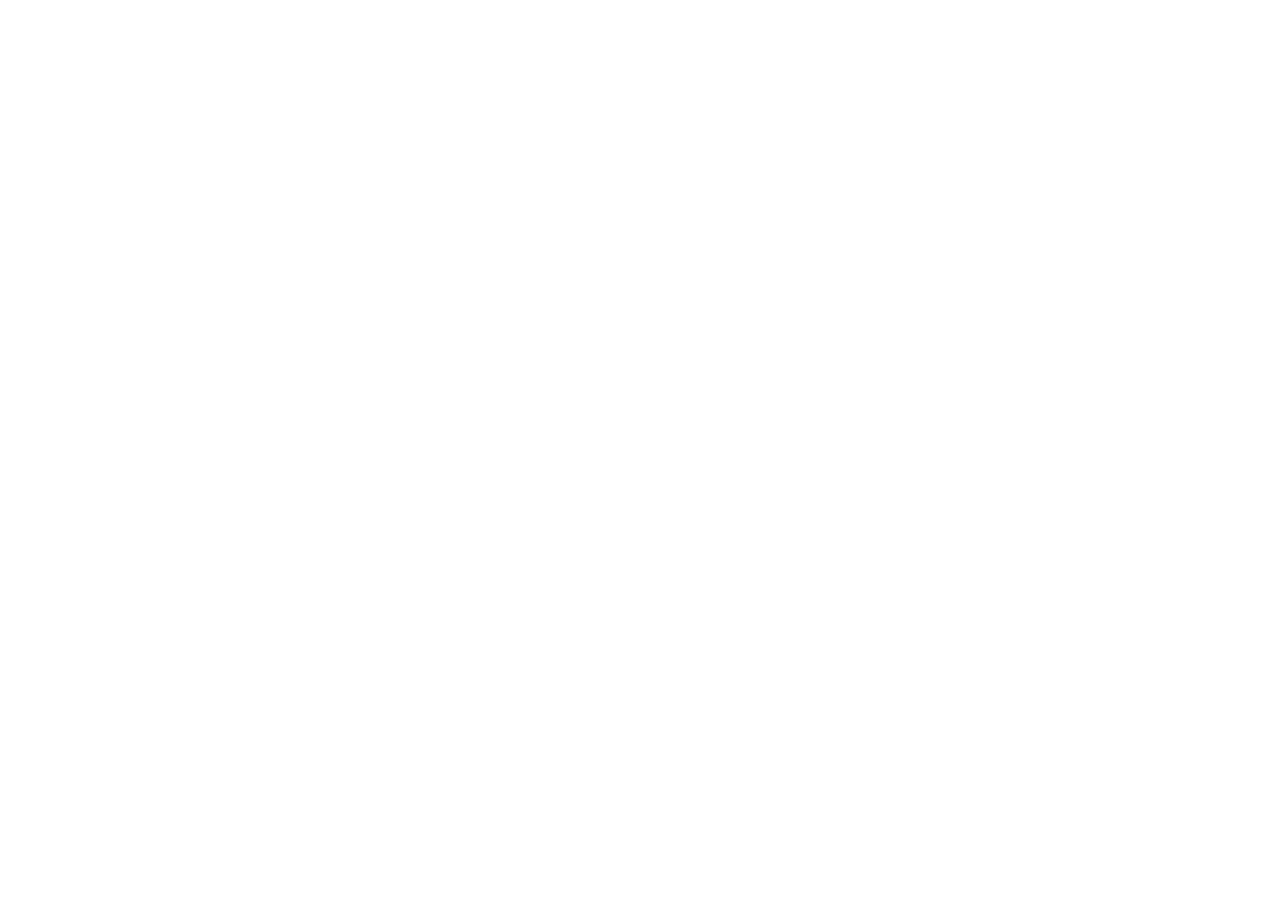
==== index.html @ 53dc7cdc "feature: add initial setup" ====
<!DOCTYPE html>
<html lang="en">
<head>
    <meta charset="UTF-8">
    <meta name="viewport" content="width=device-width, initial-scale=1.0">

    <title>Autodidact</title>

    <!-- Css link -->
    <link rel="stylesheet" href="./styles.css">

    <!-- Robot Mono font -->
    <link rel="preconnect" href="https://fonts.googleapis.com">
    <link rel="preconnect" href="https://fonts.gstatic.com" crossorigin>
    <link href="https://fonts.googleapis.com/css2?family=Roboto+Mono:ital,wght@0,100..700;1,100..700&display=swap" rel="stylesheet">
</head>
<body>

    <header>
        <section></section>
    </header>

    <main>
        <section></section>
    </main>

    <footer>
        <section></section>
    </footer>
    
</body>
</html>
---- styles.css ----
:root {
    --background-color-primary: #191943;
    --background-color-second: #0e0e20;
    --text-color-primary: #919198;
    --text-color-second: #038e04;
    --text-color-second-accent: #03ab06;
    --text-color-hover: #99ff99;
}

* {
    top: 0;
    left: 0;
    margin: 0;
    padding: 0;

    -ms-overflow-style: none;
    scrollbar-width: none;
}

html {
    font-family: "Roboto Mono", monospace;
    color: var(--text-color-primary);
}

html::-webkit-scrollbar {
    display: none;
}
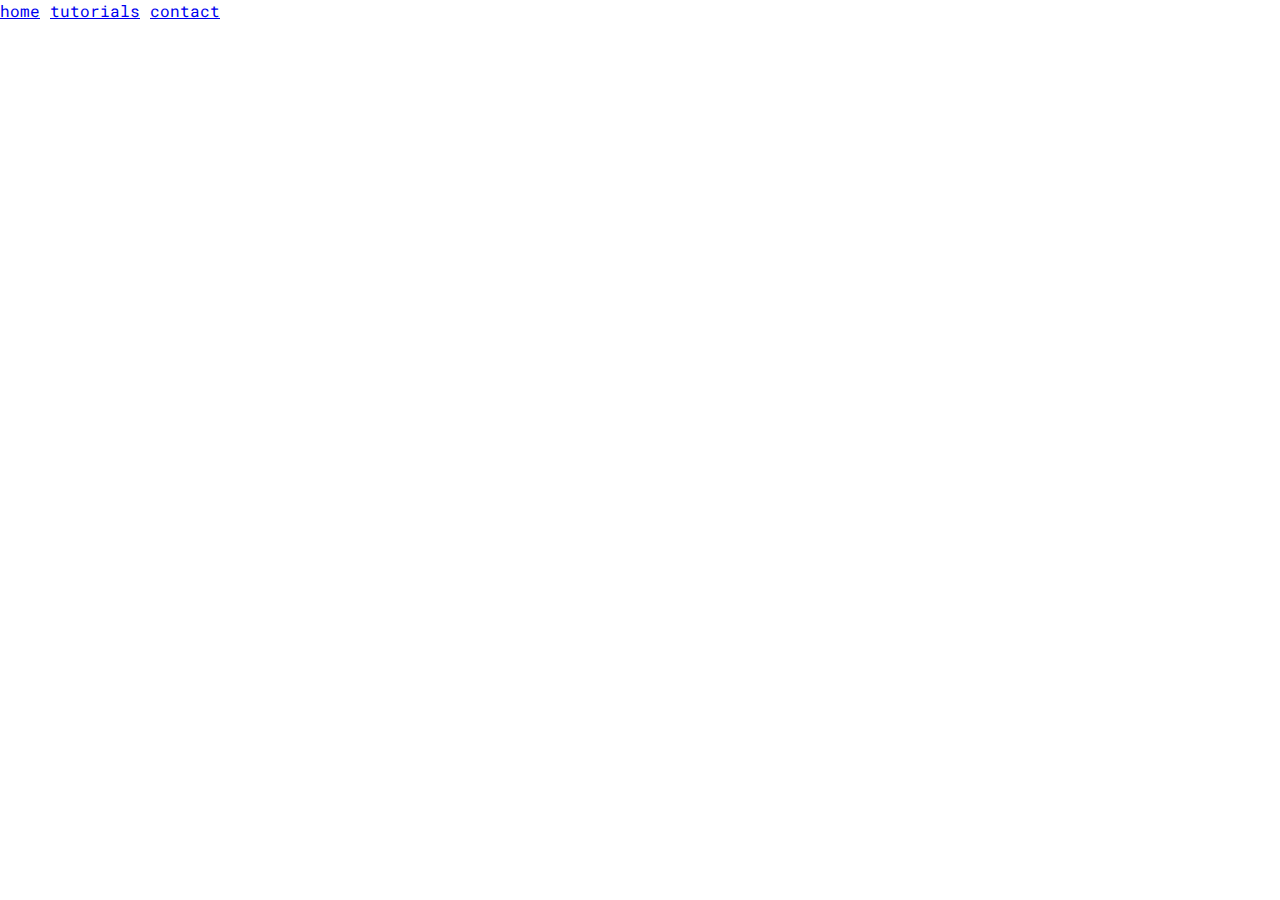
==== commit 3123ef02: "feature: add header links" ====
--- a/index.html
+++ b/index.html
@@ -17,7 +17,13 @@
 <body>
 
     <header>
-        <section></section>
+        <section>
+            <nav class="header-links">
+                <a href="#home">home</a>
+                <a href="#lang">tutorials</a>
+                <a href="#contact">contact</a>
+            </nav>
+        </section>
     </header>
 
     <main>
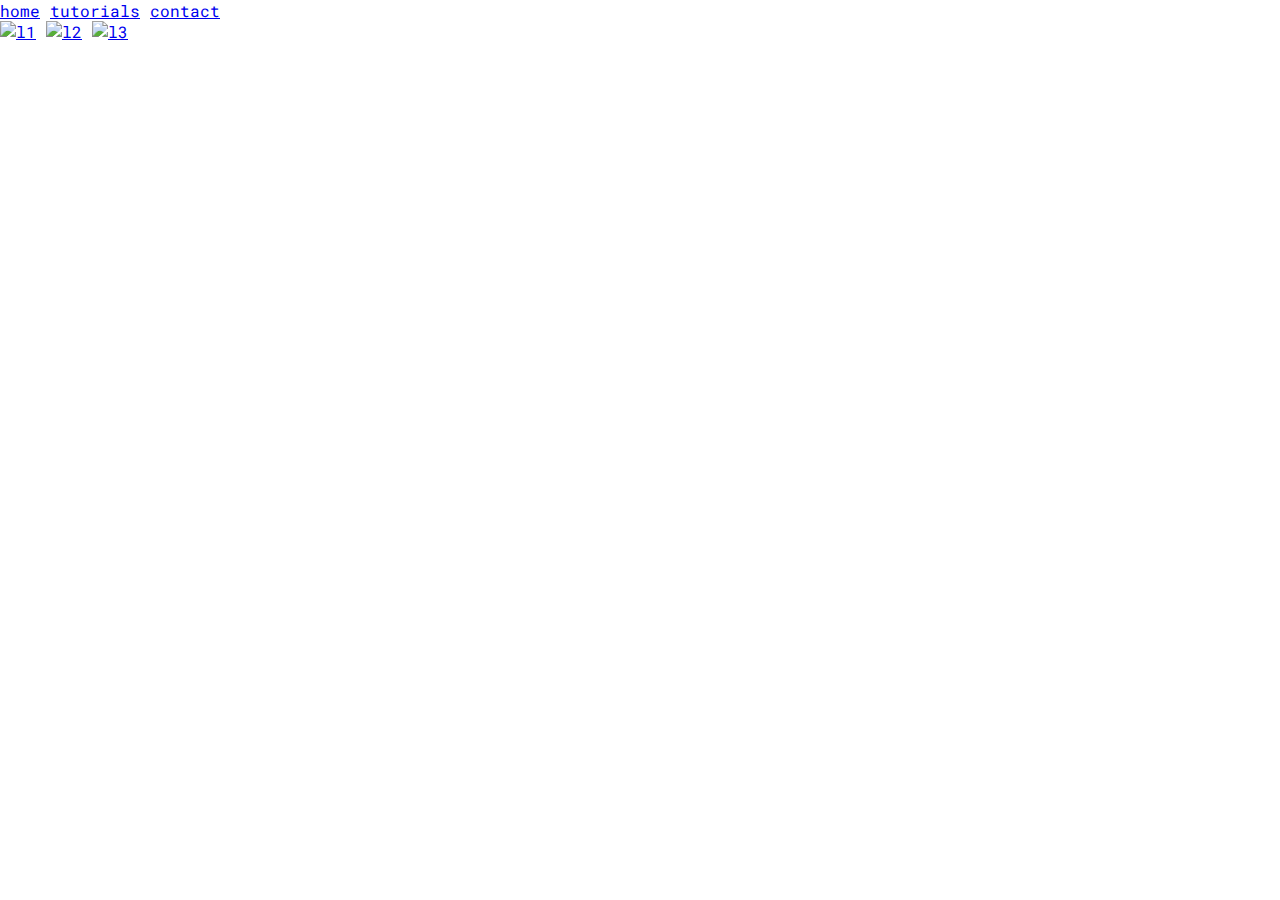
==== commit 65b88614: "feature: external links" ====
--- a/index.html
+++ b/index.html
@@ -31,7 +31,13 @@
     </main>
 
     <footer>
-        <section></section>
+        <section id="contact">
+            <nav class="contact-links">
+                <a href="https://github.com/Smart-Machine"><img src="https://cdn-icons-png.flaticon.com/512/25/25231.png" alt="l1"></a>
+                <a href="https://www.instagram.com/bento.stucnean/"><img src="https://png.pngtree.com/png-clipart/20180626/ourmid/pngtree-instagram-icon-instagram-logo-png-image_3584853.png" alt="l2"></a>
+                <a href="https://www.linkedin.com/in/calin-radu-ba19251a0/"><img src="https://static.vecteezy.com/system/resources/previews/018/930/587/non_2x/linkedin-logo-linkedin-icon-transparent-free-png.png" alt="l3"></a>
+            </nav>
+        </section>
     </footer>
     
 </body>
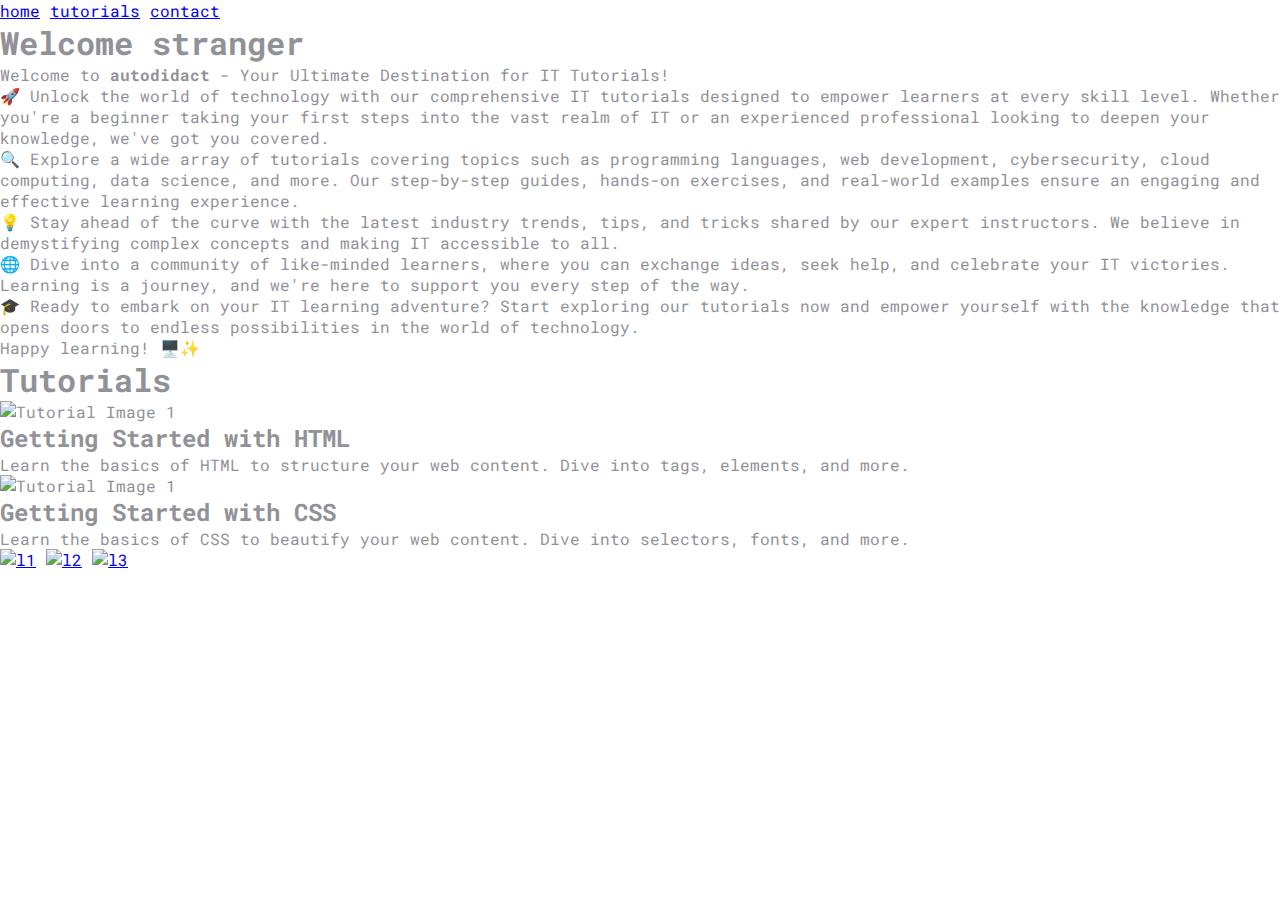
==== commit a0e6bb33: "feature: add main sections" ====
--- a/index.html
+++ b/index.html
@@ -27,7 +27,35 @@
     </header>
 
     <main>
-        <section></section>
+        <section id="home">
+            <h1>Welcome stranger</h1>
+            <div>
+                <p>Welcome to <b>autodidact</b> - Your Ultimate Destination for IT Tutorials!</p>
+                <p>🚀 Unlock the world of technology with our comprehensive IT tutorials designed to empower learners at every skill level. Whether you're a beginner taking your first steps into the vast realm of IT or an experienced professional looking to deepen your knowledge, we've got you covered.</p>
+                <p>🔍 Explore a wide array of tutorials covering topics such as programming languages, web development, cybersecurity, cloud computing, data science, and more. Our step-by-step guides, hands-on exercises, and real-world examples ensure an engaging and effective learning experience.</p>
+                <p>💡 Stay ahead of the curve with the latest industry trends, tips, and tricks shared by our expert instructors. We believe in demystifying complex concepts and making IT accessible to all.</p>
+                <p>🌐 Dive into a community of like-minded learners, where you can exchange ideas, seek help, and celebrate your IT victories. Learning is a journey, and we're here to support you every step of the way.</p>
+                <p>🎓 Ready to embark on your IT learning adventure? Start exploring our tutorials now and empower yourself with the knowledge that opens doors to endless possibilities in the world of technology.</p>
+                <p>Happy learning! 🖥️✨</p>
+            </div>
+        </section>
+        <section id="lang">
+            <h1>Tutorials</h1>
+            <div class="tutorial-panel">
+                <img src="https://cdn.pixabay.com/photo/2017/08/05/11/16/logo-2582748_960_720.png" alt="Tutorial Image 1">
+                <div class="tutorial-text">
+                    <h2>Getting Started with HTML</h2>
+                    <p>Learn the basics of HTML to structure your web content. Dive into tags, elements, and more.</p>
+                </div>
+            </div>
+            <div class="tutorial-panel">
+                <img src="https://cdn1.iconfinder.com/data/icons/social-media-logos-7/64/css-3-512.png" alt="Tutorial Image 1">
+                <div class="tutorial-text">
+                    <h2>Getting Started with CSS</h2>
+                    <p>Learn the basics of CSS to beautify your web content. Dive into selectors, fonts, and more.</p>
+                </div>
+            </div>
+        </section>
     </main>
 
     <footer>
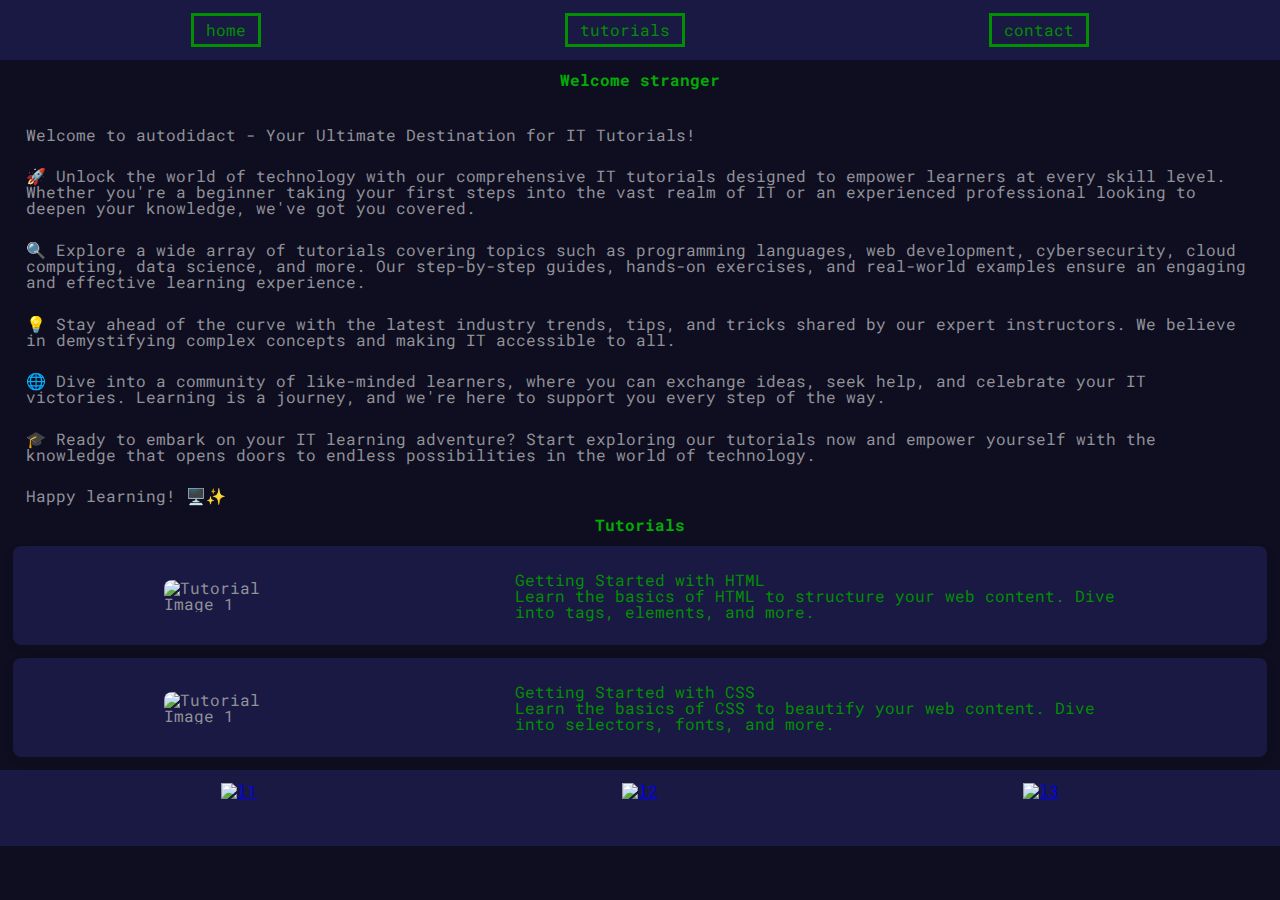
==== commit cf0343b1: "feature: tutorial pages" ====
--- a/index.html
+++ b/index.html
@@ -4,9 +4,10 @@
     <meta charset="UTF-8">
     <meta name="viewport" content="width=device-width, initial-scale=1.0">
 
-    <title>Autodidact</title>
+    <title>autodidact</title>
 
     <!-- Css link -->
+    <link rel="stylesheet" href="./reset.css">
     <link rel="stylesheet" href="./styles.css">
 
     <!-- Robot Mono font -->
@@ -44,15 +45,19 @@
             <div class="tutorial-panel">
                 <img src="https://cdn.pixabay.com/photo/2017/08/05/11/16/logo-2582748_960_720.png" alt="Tutorial Image 1">
                 <div class="tutorial-text">
-                    <h2>Getting Started with HTML</h2>
-                    <p>Learn the basics of HTML to structure your web content. Dive into tags, elements, and more.</p>
+                    <a href="./tutorials/tutorial-html.html">
+                        <h2>Getting Started with HTML</h2>
+                        <p>Learn the basics of HTML to structure your web content. Dive into tags, elements, and more.</p>
+                    </a>
                 </div>
             </div>
             <div class="tutorial-panel">
                 <img src="https://cdn1.iconfinder.com/data/icons/social-media-logos-7/64/css-3-512.png" alt="Tutorial Image 1">
                 <div class="tutorial-text">
-                    <h2>Getting Started with CSS</h2>
-                    <p>Learn the basics of CSS to beautify your web content. Dive into selectors, fonts, and more.</p>
+                    <a href="./tutorials/tutorial-css.html">
+                        <h2>Getting Started with CSS</h2>
+                        <p>Learn the basics of CSS to beautify your web content. Dive into selectors, fonts, and more.</p>
+                    </a>
                 </div>
             </div>
         </section>
@@ -61,12 +66,18 @@
     <footer>
         <section id="contact">
             <nav class="contact-links">
-                <a href="https://github.com/Smart-Machine"><img src="https://cdn-icons-png.flaticon.com/512/25/25231.png" alt="l1"></a>
-                <a href="https://www.instagram.com/bento.stucnean/"><img src="https://png.pngtree.com/png-clipart/20180626/ourmid/pngtree-instagram-icon-instagram-logo-png-image_3584853.png" alt="l2"></a>
-                <a href="https://www.linkedin.com/in/calin-radu-ba19251a0/"><img src="https://static.vecteezy.com/system/resources/previews/018/930/587/non_2x/linkedin-logo-linkedin-icon-transparent-free-png.png" alt="l3"></a>
+                <a href="https://github.com/Smart-Machine">
+                    <img src="https://cdn-icons-png.flaticon.com/512/25/25231.png" alt="l1">
+                </a>
+                <a href="https://www.instagram.com/bento.stucnean/">
+                    <img src="https://png.pngtree.com/png-clipart/20180626/ourmid/pngtree-instagram-icon-instagram-logo-png-image_3584853.png" alt="l2">
+                </a>
+                <a href="https://www.linkedin.com/in/calin-radu-ba19251a0/">
+                    <img src="https://static.vecteezy.com/system/resources/previews/018/930/587/non_2x/linkedin-logo-linkedin-icon-transparent-free-png.png" alt="l3">
+                </a>
             </nav>
         </section>
     </footer>
-    
+
 </body>
 </html>--- a/styles.css
+++ b/styles.css
@@ -8,11 +8,6 @@
 }
 
 * {
-    top: 0;
-    left: 0;
-    margin: 0;
-    padding: 0;
-
     -ms-overflow-style: none;
     scrollbar-width: none;
 }
@@ -25,3 +20,104 @@
 html::-webkit-scrollbar {
     display: none;
 }
+
+body {
+    background-color: var(--background-color-second);
+}
+
+h1 {
+    display: flex;
+    justify-content: center;
+    margin: 1%;
+    color: var(--text-color-second-accent);
+    font-weight: bold;
+}
+
+header {
+    background-color: var(--background-color-primary);
+    padding: 1% 3% 1% 3%;
+}
+
+.header-links {
+    width: 100%;
+    display: flex;
+    justify-content: space-around;
+}
+
+.header-links > a {
+    text-decoration: none;
+    color: var(--text-color-second);
+    padding: 0.5% 1% 0.5% 1%;
+    border: 3px solid var(--text-color-second);
+}
+
+.header-links > a:hover {
+    color: var(--text-color-hover);
+    border: 3px solid var(--text-color-hover);
+}
+
+section#home > div > p {
+    padding: 2% 2% 0 2%;
+}
+
+.tutorial-panel {
+    display: flex;
+    justify-content: space-around;
+    align-items: center;
+    padding: 2%;
+    background-color: var(--background-color-primary);
+    margin: 1%;
+    border-radius: 8px;
+    box-shadow: 0 4px 8px rgba(0, 0, 0, 0.1);
+    transition: transform 0.3s ease-in-out;
+}
+
+.tutorial-panel:hover {
+    transform: scale(1.05);
+}
+
+.tutorial-panel img {
+    max-width: 100%;
+    border-radius: 8px;
+    max-width: 100px;
+    max-height: 100px;
+}
+
+.tutorial-text {
+    max-width: 50%;
+    text-align: left;
+}
+
+.tutorial-text a {
+    text-decoration: none;
+    color: var(--text-color-second);
+}
+
+.tutorial-text a:hover {
+    color: var(--text-color-hover);
+}
+
+footer {
+    background-color: var(--background-color-primary);
+    padding: 1% 3% 1% 3%;
+}
+
+.contact-links {
+    width: 100%;
+    display: flex;
+    justify-content: space-around;
+    height: 50px;
+}
+
+.contact-links img {
+    max-width: 50px;
+    transition: transform 0.3s ease-in-out;
+}
+
+.contact-links img:hover {
+    transform: scale(1.5);
+}
+
+pre {
+    margin-top: 1%;
+}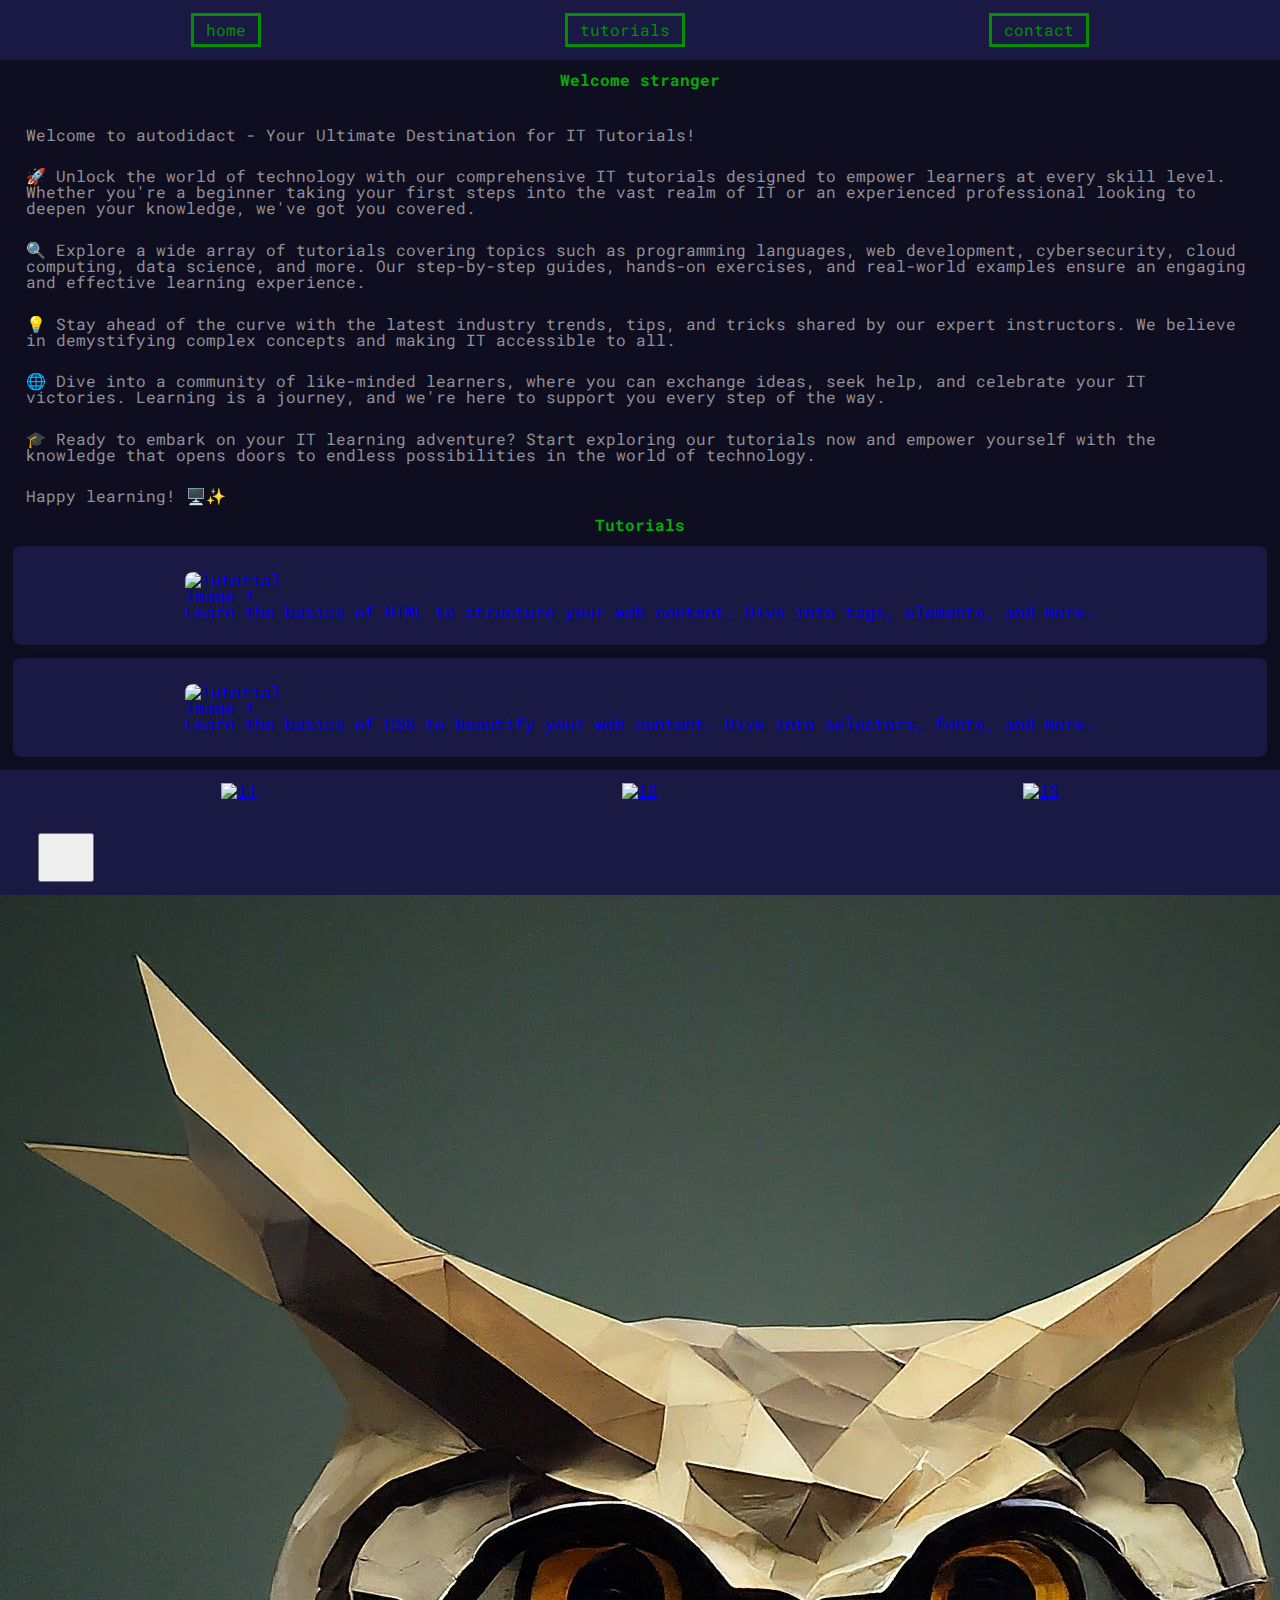
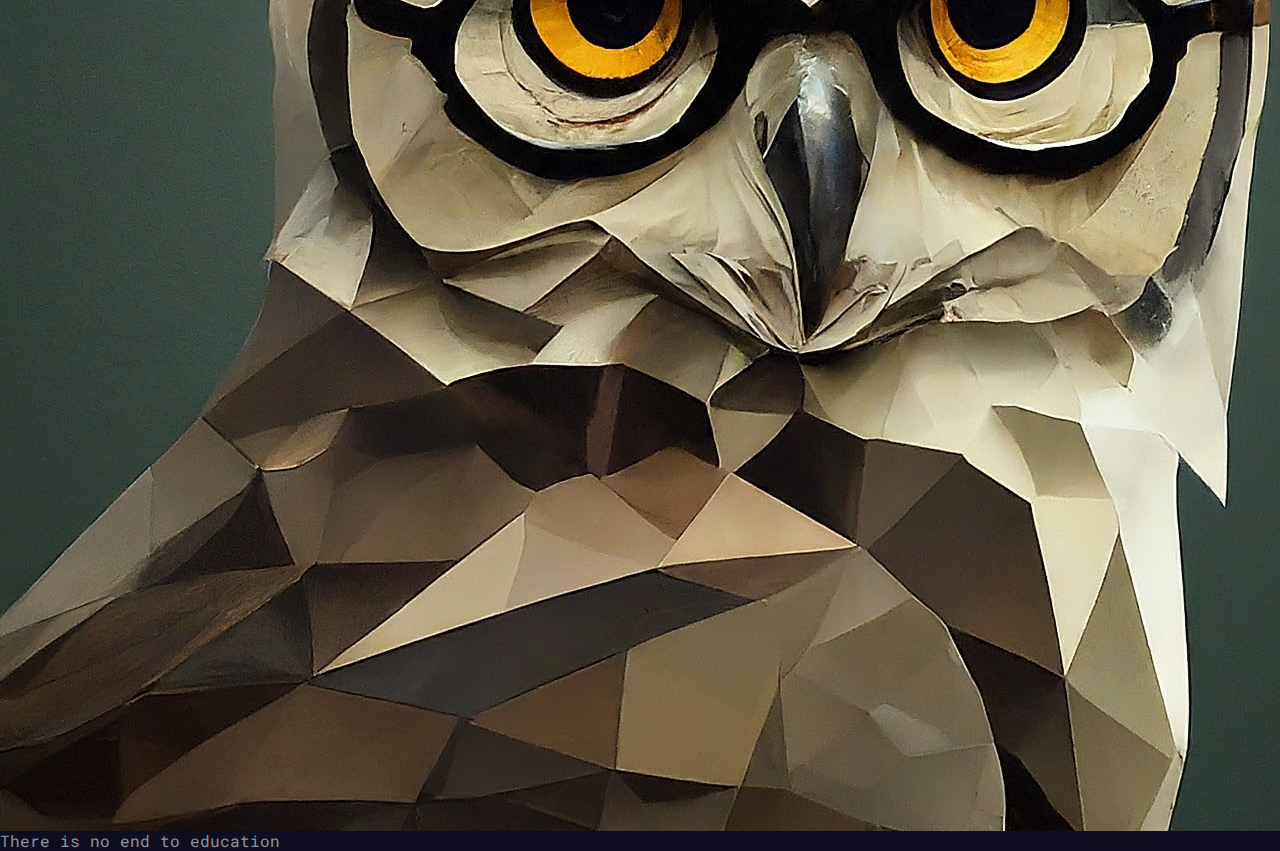
==== commit 21c8d1aa: "feature: adaptation of the html for mobile devices" ====
--- a/index.html
+++ b/index.html
@@ -43,19 +43,17 @@
         <section id="lang">
             <h1>Tutorials</h1>
             <div class="tutorial-panel">
-                <img src="https://cdn.pixabay.com/photo/2017/08/05/11/16/logo-2582748_960_720.png" alt="Tutorial Image 1">
-                <div class="tutorial-text">
+                <div class="tutorial-cell">
                     <a href="./tutorials/tutorial-html.html">
-                        <h2>Getting Started with HTML</h2>
+                        <img src="https://cdn.pixabay.com/photo/2017/08/05/11/16/logo-2582748_960_720.png" alt="Tutorial Image 1">
                         <p>Learn the basics of HTML to structure your web content. Dive into tags, elements, and more.</p>
                     </a>
                 </div>
             </div>
             <div class="tutorial-panel">
-                <img src="https://cdn1.iconfinder.com/data/icons/social-media-logos-7/64/css-3-512.png" alt="Tutorial Image 1">
-                <div class="tutorial-text">
+                <div class="tutorial-cell">
                     <a href="./tutorials/tutorial-css.html">
-                        <h2>Getting Started with CSS</h2>
+                        <img src="https://cdn1.iconfinder.com/data/icons/social-media-logos-7/64/css-3-512.png" alt="Tutorial Image 1">
                         <p>Learn the basics of CSS to beautify your web content. Dive into selectors, fonts, and more.</p>
                     </a>
                 </div>
@@ -77,7 +75,49 @@
                 </a>
             </nav>
         </section>
+        <section id="hamburger">
+            <div id="hamburger-overlay"></div>
+            <button id="hamburger-button">
+                <svg width="40px" height="40px" viewBox="0 0 40 40">
+                    <line x1="10" y1="12" x2="30" y2="12" stroke-width="4" stroke-linecap="round"/>
+                    <line x1="10" y1="22" x2="30" y2="22" stroke-width="4" stroke-linecap="round"/>
+                    <line x1="10" y1="32" x2="30" y2="32" stroke-width="4" stroke-linecap="round"/>
+                </svg>
+            </svg>
+            </button>
+        </section>
     </footer>
 
+    <div id="mascot">
+        <img src="./mascot/2.jpeg" alt="owl image" id="mascot-img">
+        <span id="mascot-text">There is no end to education</span>
+    </div>
+
+
+    <script>
+        let hamburgerStatus = false;
+
+        document.getElementById("hamburger-button").addEventListener("click", () => {
+            hamburgerStatus = !hamburgerStatus;
+            if (window.innerWidth <= 768) {
+                if (hamburgerStatus) {
+                    document.getElementById("hamburger-overlay").style.display = "block";
+                    document.getElementById("contact").style.display = "block";
+                } else {
+                    document.getElementById("hamburger-overlay").style.display = "none";
+                    document.getElementById("contact").style.display = "none";
+                }
+            }
+        });
+
+        window.addEventListener("resize", () => {
+            if (window.innerWidth > 768) {
+                document.getElementById("hamburger-overlay").style.display = "none";
+                document.getElementById("contact").style.display = "block";
+            } else {
+                document.getElementById("contact").style.display = "none";
+            }
+        })
+    </script>
 </body>
 </html>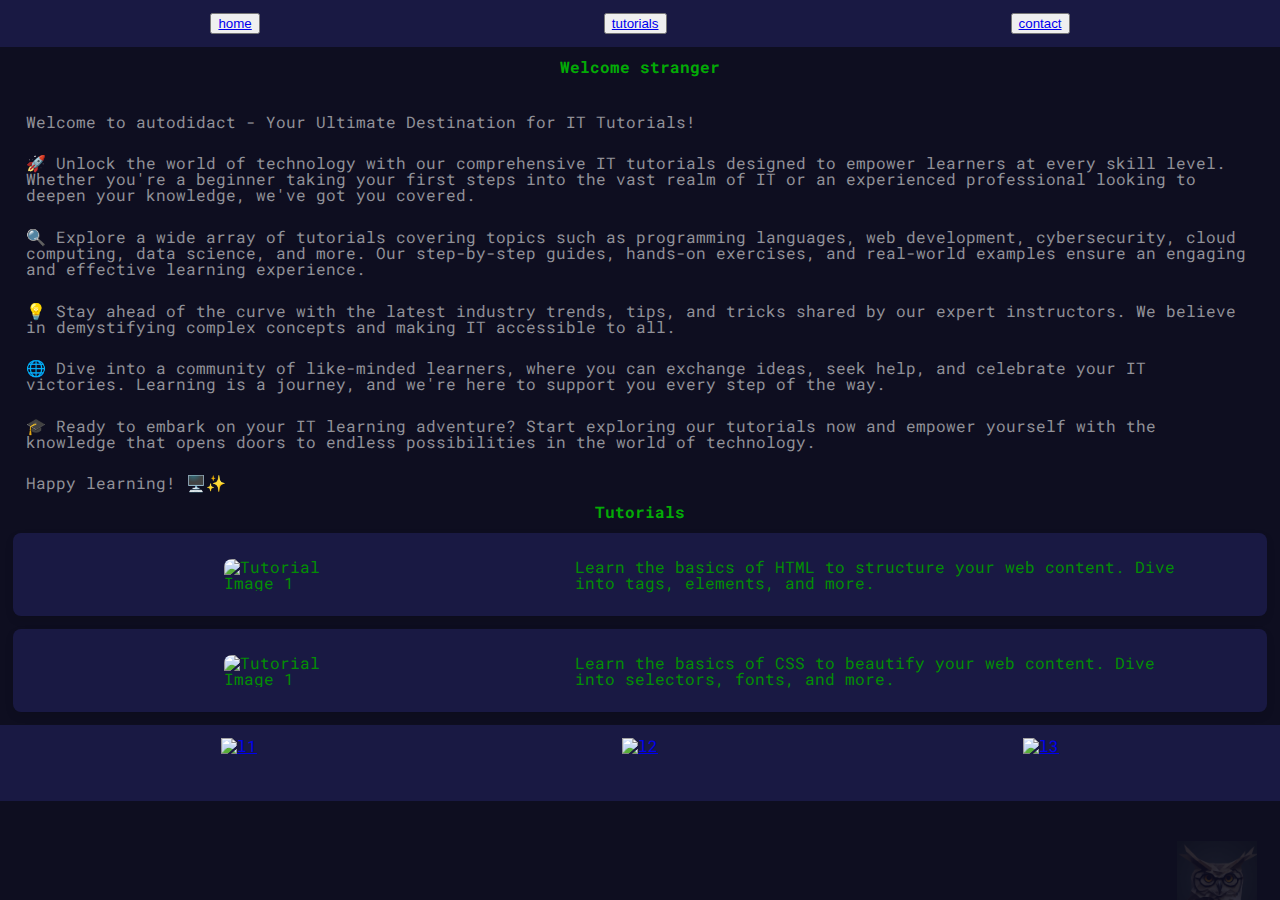
==== commit f32aecab: "feature: add semantic ui && refactor to html" ====
--- a/index.html
+++ b/index.html
@@ -8,6 +8,7 @@
 
     <!-- Css link -->
     <link rel="stylesheet" href="./reset.css">
+    <link rel="stylesheet" href="https://cdn.jsdelivr.net/npm/semantic-ui@2.5.0/dist/semantic.min.css">
     <link rel="stylesheet" href="./styles.css">
 
     <!-- Robot Mono font -->
@@ -20,9 +21,15 @@
     <header>
         <section>
             <nav class="header-links">
-                <a href="#home">home</a>
-                <a href="#lang">tutorials</a>
-                <a href="#contact">contact</a>
+                <button class="ui inverted green button">
+                    <a href="#home">home</a>
+                </button>
+                <button class="ui inverted green button">
+                    <a href="#lang">tutorials</a>
+                </button>
+                <button class="ui inverted green button">
+                    <a href="#contact">contact</a>
+                </button>
             </nav>
         </section>
     </header>
@@ -77,13 +84,8 @@
         </section>
         <section id="hamburger">
             <div id="hamburger-overlay"></div>
-            <button id="hamburger-button">
-                <svg width="40px" height="40px" viewBox="0 0 40 40">
-                    <line x1="10" y1="12" x2="30" y2="12" stroke-width="4" stroke-linecap="round"/>
-                    <line x1="10" y1="22" x2="30" y2="22" stroke-width="4" stroke-linecap="round"/>
-                    <line x1="10" y1="32" x2="30" y2="32" stroke-width="4" stroke-linecap="round"/>
-                </svg>
-            </svg>
+            <button id="hamburger-button" class="ui button">
+                <i class="align justify icon"></i>
             </button>
         </section>
     </footer>
--- a/styles.css
+++ b/styles.css
@@ -60,7 +60,7 @@
     padding: 2% 2% 0 2%;
 }
 
-.tutorial-panel {
+.tutorial-cell a {
     display: flex;
     justify-content: space-around;
     align-items: center;
@@ -72,29 +72,28 @@
     transition: transform 0.3s ease-in-out;
 }
 
-.tutorial-panel:hover {
-    transform: scale(1.05);
-}
-
-.tutorial-panel img {
+.tutorial-cell img {
     max-width: 100%;
     border-radius: 8px;
     max-width: 100px;
     max-height: 100px;
-}
-
-.tutorial-text {
+    margin-right: 10%;
+    margin-left: 10%;
+}
+
+.tutorial-cell p {
     max-width: 50%;
     text-align: left;
 }
 
-.tutorial-text a {
+.tutorial-cell a {
     text-decoration: none;
     color: var(--text-color-second);
 }
 
-.tutorial-text a:hover {
+.tutorial-cell a:hover {
     color: var(--text-color-hover);
+    transform: scale(1.05);
 }
 
 footer {
@@ -118,6 +117,133 @@
     transform: scale(1.5);
 }
 
+#hamburger {
+    display: none;
+}
+
+#hamburger-button {
+    background-color: var(--text-color-second);
+    border: none;
+    border-radius: 10%;
+    cursor: pointer;
+    transition: transform 0.3s ease-in-out;
+}
+
+#hamburger-button:hover {
+    transform: scale(1.2);
+}
+
+#hamburger-button svg {
+    fill: var(--text-color-second);
+}
+
+#hamburger-button line {
+    stroke: var(--text-color-hover);
+}
+
+#hamburger-overlay {
+    /* display: none; */
+    position: fixed;
+    left: 10px;
+    bottom: 70px;
+    width: 200px;
+    height: 50vh;
+    background-color: var(--text-color-primary);
+    border-radius: 10%;
+    opacity: 70%;
+}
+
 pre {
     margin-top: 1%;
-}+}
+
+#mascot-img {
+    position: fixed;
+    bottom: 1%;
+    right: 1%;
+    width: 100px;
+    height: 100px;
+    scale: 0.8;
+    opacity: 15%;
+    transform: translateY(50px);
+}
+
+#mascot-img:hover {
+    animation: move-upward 0.5s normal forwards ease-in-out; 
+}
+
+@keyframes move-upward {
+    0%   { opacity:  15%; transform: translateY(50px); }
+    100% { opacity: 100%; transform: translateY(-1px); } 
+}
+
+#mascot-text {
+    position: fixed;
+    bottom: 10%;
+    right: 5%;
+    background-color: black; 
+    color: var(--text-color-hover);
+    padding: 1%;
+    border-radius: 8%;
+    opacity: 0%;
+    transition: opacity 0.5s ease-in-out;
+}
+
+#mascot-img:hover + #mascot-text { 
+    opacity: 100%;
+}
+
+@media screen and (max-width: 768px) {
+    #mascot-img:hover {
+        animation: move-upward 0.5s normal forwards ease-in-out; 
+        -webkit-animation: move-upward 0.5s normal forwards ease-in-out; 
+    }
+
+    .tutorial-cell {
+        display: flex;
+        justify-content: center;
+    }
+
+    .tutorial-cell a {
+        padding-left: 20%;
+        padding-right: 20%;
+    }
+
+    .tutorial-cell:hover {
+        transform: scale(1.05);
+    }
+
+    section {
+        padding: 2%;
+    }
+
+    .tutorial-cell p {
+        display: none;
+    }
+
+    #mascot-text {
+        max-width: 70%;
+    }
+
+    #contact {
+        display: none;
+    }
+
+    .contact-links {
+        position: fixed;
+        display: flex;
+        flex-direction: column;
+        gap: 50px;
+        left: 80px;
+        bottom: 220px;
+        z-index: 100;
+    }
+
+    #hamburger {
+        display: block;
+    }
+
+    #hamburger-overlay {
+        display: none;
+    }
+}   